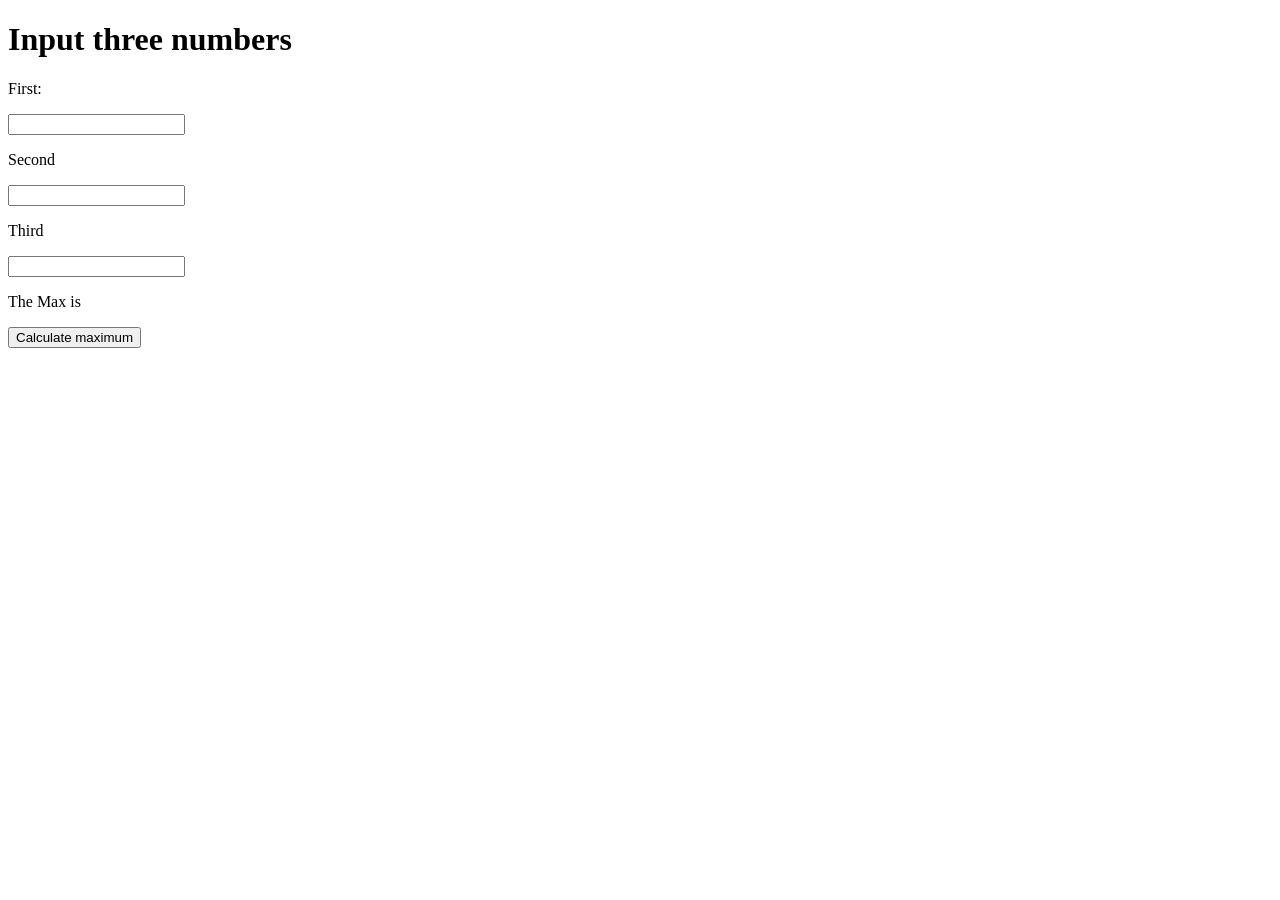
==== index.html @ aba66de6 "Add files via upload" ====
<!DOCTYPE html>
<html lang="en">
<head>
   
    <title>Comparing Numbers</title>
    <script src = "code.js" defer ></script> 
</head>
<body>
   <h1>Input three numbers</h1>
   <p>First:</p>
   <input id="i1">
   <P>Second</P>
   <input id="i2">
   <p>Third</p>
   <input id="i3">
   <p>The Max is</p>
   <p id="output"></p>
   <button id="btn1">Calculate maximum</button>
    
</body>
</html>
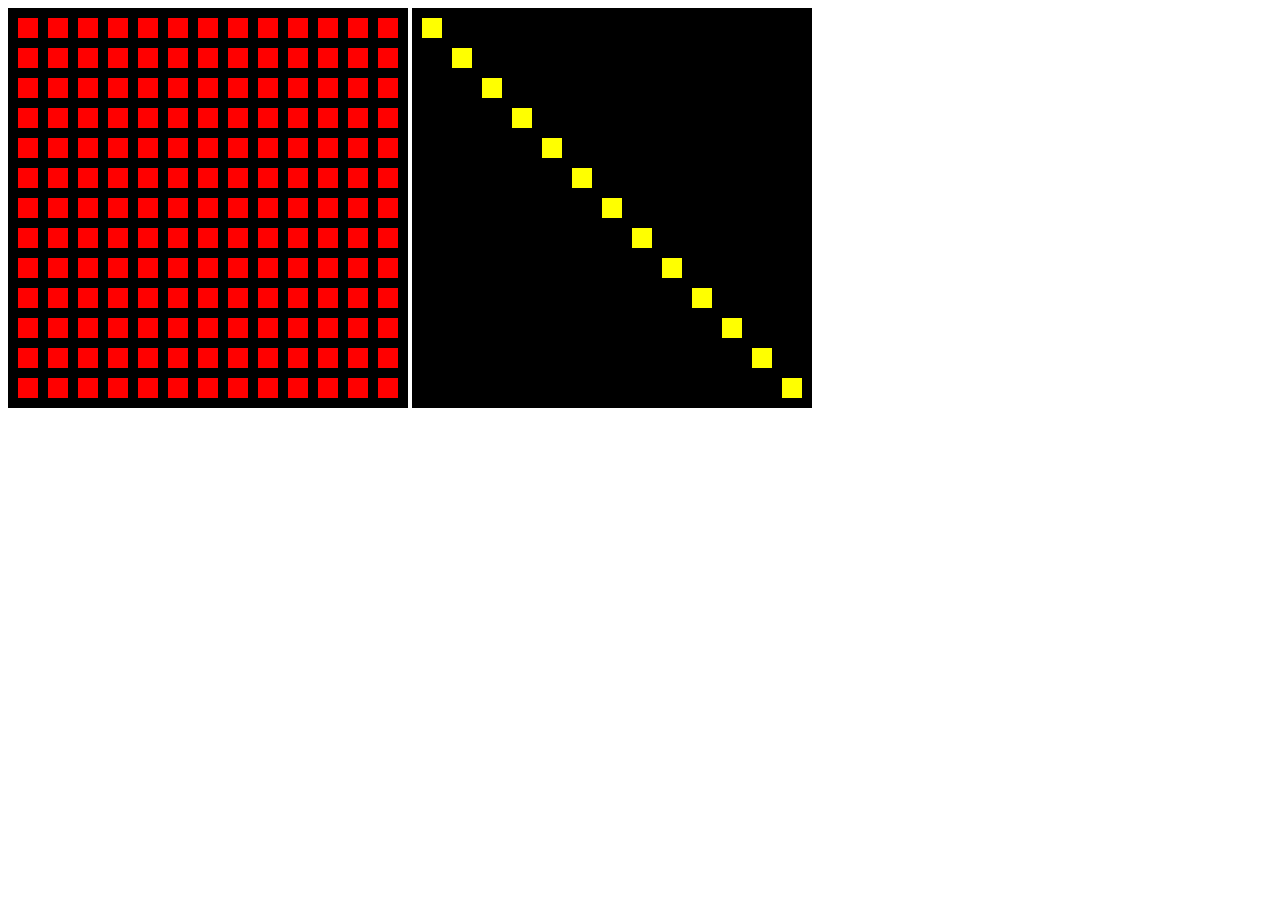
==== commit 1edcf996: "Add files via upload" ====
--- a/index.html
+++ b/index.html
@@ -1,21 +1,11 @@
 <!DOCTYPE html>
 <html lang="en">
 <head>
-   
-    <title>Comparing Numbers</title>
-    <script src = "code.js" defer ></script> 
+    <title>Loop</title>
+    <script src = "code.js" defer ></script>
 </head>
 <body>
-   <h1>Input three numbers</h1>
-   <p>First:</p>
-   <input id="i1">
-   <P>Second</P>
-   <input id="i2">
-   <p>Third</p>
-   <input id="i3">
-   <p>The Max is</p>
-   <p id="output"></p>
-   <button id="btn1">Calculate maximum</button>
-    
+    <canvas width="400" height="400" id = "c1"></canvas>
+    <canvas width="400" height="400" id = "c2"></canvas>
 </body>
 </html>
